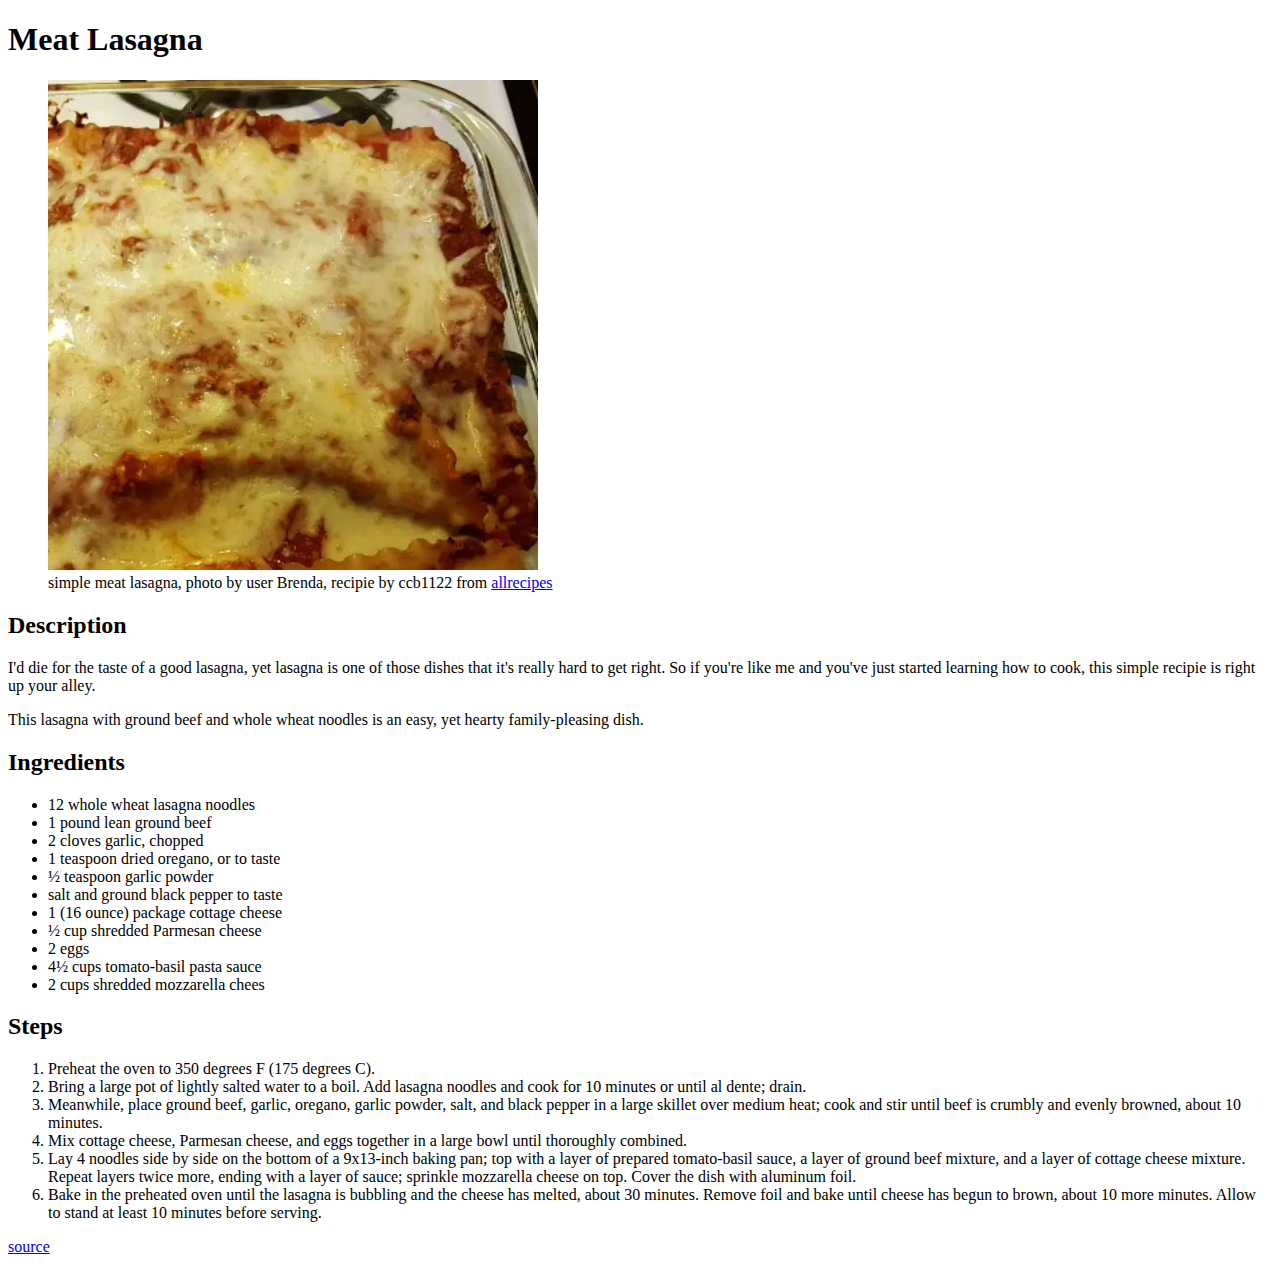
==== recipies/lasagna.html @ c1f00de8 "Add lasagna recipie" ====
<!DOCTYPE html>
<html lang="en">
    <head>
        <meta charset="utf-8">
        <title>lasagna recipie</title>
    </head>
    <body>
        <h1>Meat Lasagna</h1>
        <figure>
            <img src="../images/lasagna.jpg" alt="simple meat lasagna by user Brenda from www.allrecipes.com" title="simple meat lasagna" height="490" width="490">
            <figcaption>simple meat lasagna, photo by user Brenda, recipie by ccb1122 from <a href="https://www.allrecipes.com">allrecipes</a></figcaption>
        </figure>
        <h2>Description</h2>
        <p>I'd die for the taste of a good lasagna, yet lasagna is one of those dishes that it's really hard to get right. So if you're like me and you've just started learning how to cook, this simple recipie is right up your alley.</p>
        <p>This lasagna with ground beef and whole wheat noodles is an easy, yet hearty family-pleasing dish.</p>
        <h2>Ingredients</h2>
        <ul>
            <li>12 whole wheat lasagna noodles</li>
            <li>1 pound lean ground beef</li>
            <li>2 cloves garlic, chopped</li>
            <li>1 teaspoon dried oregano, or to taste</li>
            <li>½ teaspoon garlic powder</li>
            <li>salt and ground black pepper to taste</li>
            <li>1 (16 ounce) package cottage cheese</li>
            <li>½ cup shredded Parmesan cheese </li>
            <li>2 eggs</li>
            <li>4½ cups tomato-basil pasta sauce</li>
            <li>2 cups shredded mozzarella chees</li>
        </ul>
        <h2>Steps</h2>
        <ol>
            <li>Preheat the oven to 350 degrees F (175 degrees C).</li>
            <li>Bring a large pot of lightly salted water to a boil. Add lasagna noodles and cook for 10 minutes or until al dente; drain.</li>
            <li>Meanwhile, place ground beef, garlic, oregano, garlic powder, salt, and black pepper in a large skillet over medium heat; cook and stir until beef is crumbly and evenly browned, about 10 minutes.</li>
            <li>Mix cottage cheese, Parmesan cheese, and eggs together in a large bowl until thoroughly combined.</li>
            <li>Lay 4 noodles side by side on the bottom of a 9x13-inch baking pan; top with a layer of prepared tomato-basil sauce, a layer of ground beef mixture, and a layer of cottage cheese mixture. Repeat layers twice more, ending with a layer of sauce; sprinkle mozzarella cheese on top. Cover the dish with aluminum foil.</li>
            <li>Bake in the preheated oven until the lasagna is bubbling and the cheese has melted, about 30 minutes. Remove foil and bake until cheese has begun to brown, about 10 more minutes. Allow to stand at least 10 minutes before serving.</li>
        </ol>
        <p><a href="https://www.allrecipes.com/recipe/218091/classic-and-simple-meat-lasagna/" target="_blank">source</a></p>
    </body>
</html>
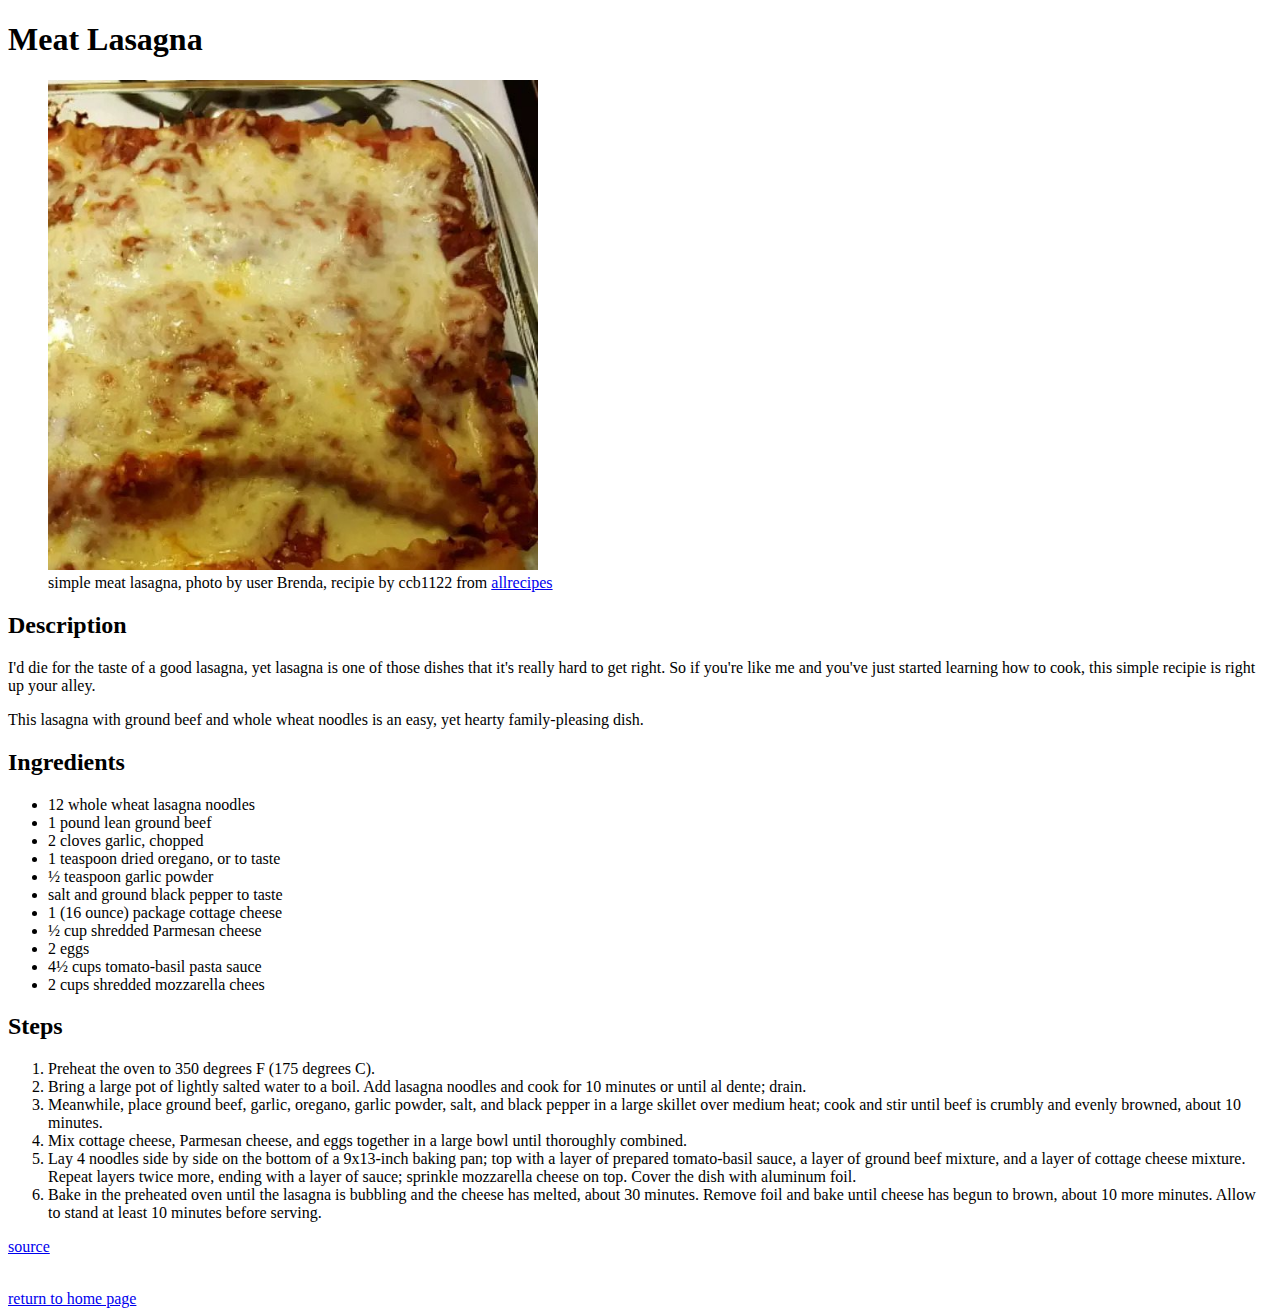
==== commit 1ef7da1b: "Add noodle recipie page and link to homepage" ====
--- a/recipies/lasagna.html
+++ b/recipies/lasagna.html
@@ -37,6 +37,8 @@
             <li>Bake in the preheated oven until the lasagna is bubbling and the cheese has melted, about 30 minutes. Remove foil and bake until cheese has begun to brown, about 10 more minutes. Allow to stand at least 10 minutes before serving.</li>
         </ol>
         <p><a href="https://www.allrecipes.com/recipe/218091/classic-and-simple-meat-lasagna/" target="_blank">source</a></p>
+        <br />
+        <a href="../index.html">return to home page</a>
     </body>
 </html>
 
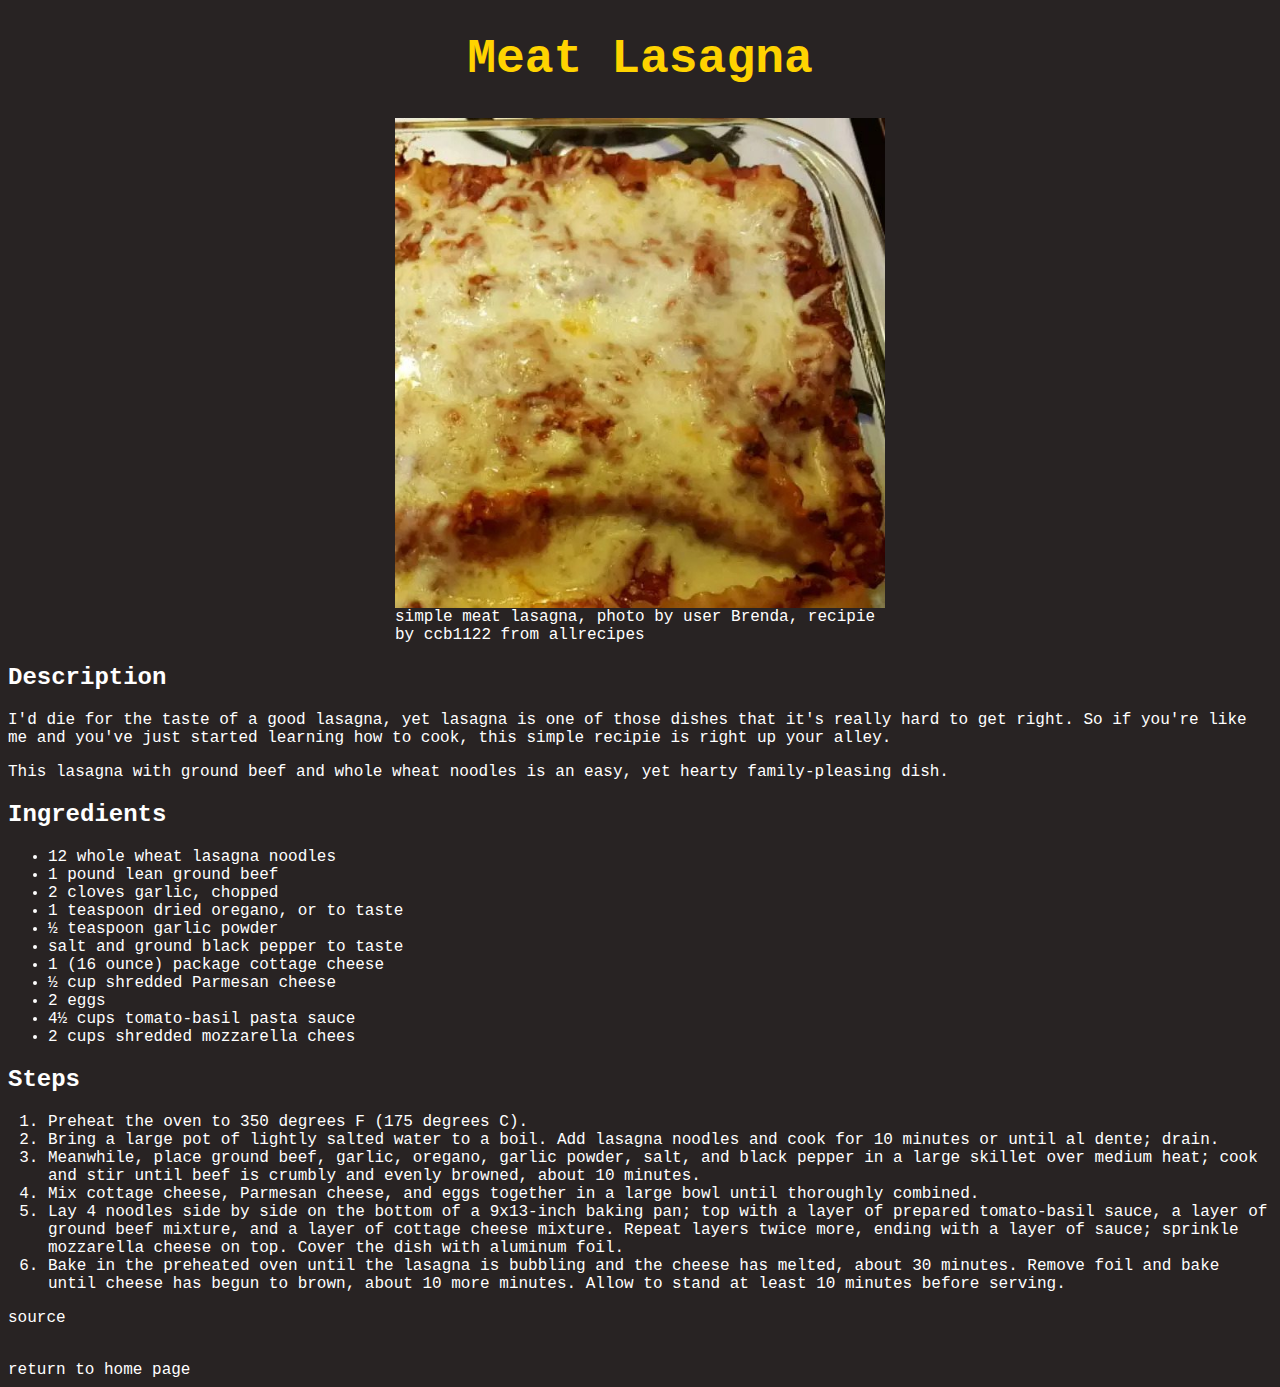
==== commit c5201fc1: "Style recipie heading and picture" ====
--- a/recipies/lasagna.html
+++ b/recipies/lasagna.html
@@ -3,16 +3,20 @@
     <head>
         <meta charset="utf-8">
         <title>lasagna recipie</title>
+        <link rel="stylesheet" href="../style.css">
+
     </head>
     <body>
-        <h1>Meat Lasagna</h1>
+        <h1 class="recipie-name">Meat Lasagna</h1>
         <figure>
-            <img src="../images/lasagna.jpg" alt="simple meat lasagna by user Brenda from www.allrecipes.com" title="simple meat lasagna" height="490" width="490">
-            <figcaption>simple meat lasagna, photo by user Brenda, recipie by ccb1122 from <a href="https://www.allrecipes.com">allrecipes</a></figcaption>
+            <img class="recipie-pic" src="../images/lasagna.jpg" alt="simple meat lasagna by user Brenda from www.allrecipes.com" title="simple meat lasagna" height="490" width="490">
+            <figcaption class="recipie-caption">simple meat lasagna, photo by user Brenda, recipie by ccb1122 from <a href="https://www.allrecipes.com">allrecipes</a></figcaption>
         </figure>
+        <div class="description">
         <h2>Description</h2>
         <p>I'd die for the taste of a good lasagna, yet lasagna is one of those dishes that it's really hard to get right. So if you're like me and you've just started learning how to cook, this simple recipie is right up your alley.</p>
         <p>This lasagna with ground beef and whole wheat noodles is an easy, yet hearty family-pleasing dish.</p>
+        </div>
         <h2>Ingredients</h2>
         <ul>
             <li>12 whole wheat lasagna noodles</li>
--- a/style.css
+++ b/style.css
@@ -0,0 +1,47 @@
+*{
+    background-color:rgb(40, 35, 35);
+    font-family: 'Courier New', Courier, monospace;
+    color:white;
+}
+
+a{
+    color:white;
+    text-decoration: none;
+}
+
+a:hover{
+    font-weight:700;
+}
+
+.main{
+    text-align: center;
+}
+
+h1.main{
+    font-size:72px;
+}
+
+ul.main{
+    display:inline-block;
+    font-size:32px;
+}
+
+.recipie-name{
+    color:#FFD300;
+    font-size:48px;
+    text-align:center;
+
+}
+
+.recipie-pic{
+    width:490px;
+    height:auto;
+    margin:auto;
+    display:block;
+}
+
+.recipie-caption{
+    width:490px;
+    height:auto;
+    margin:auto;
+}